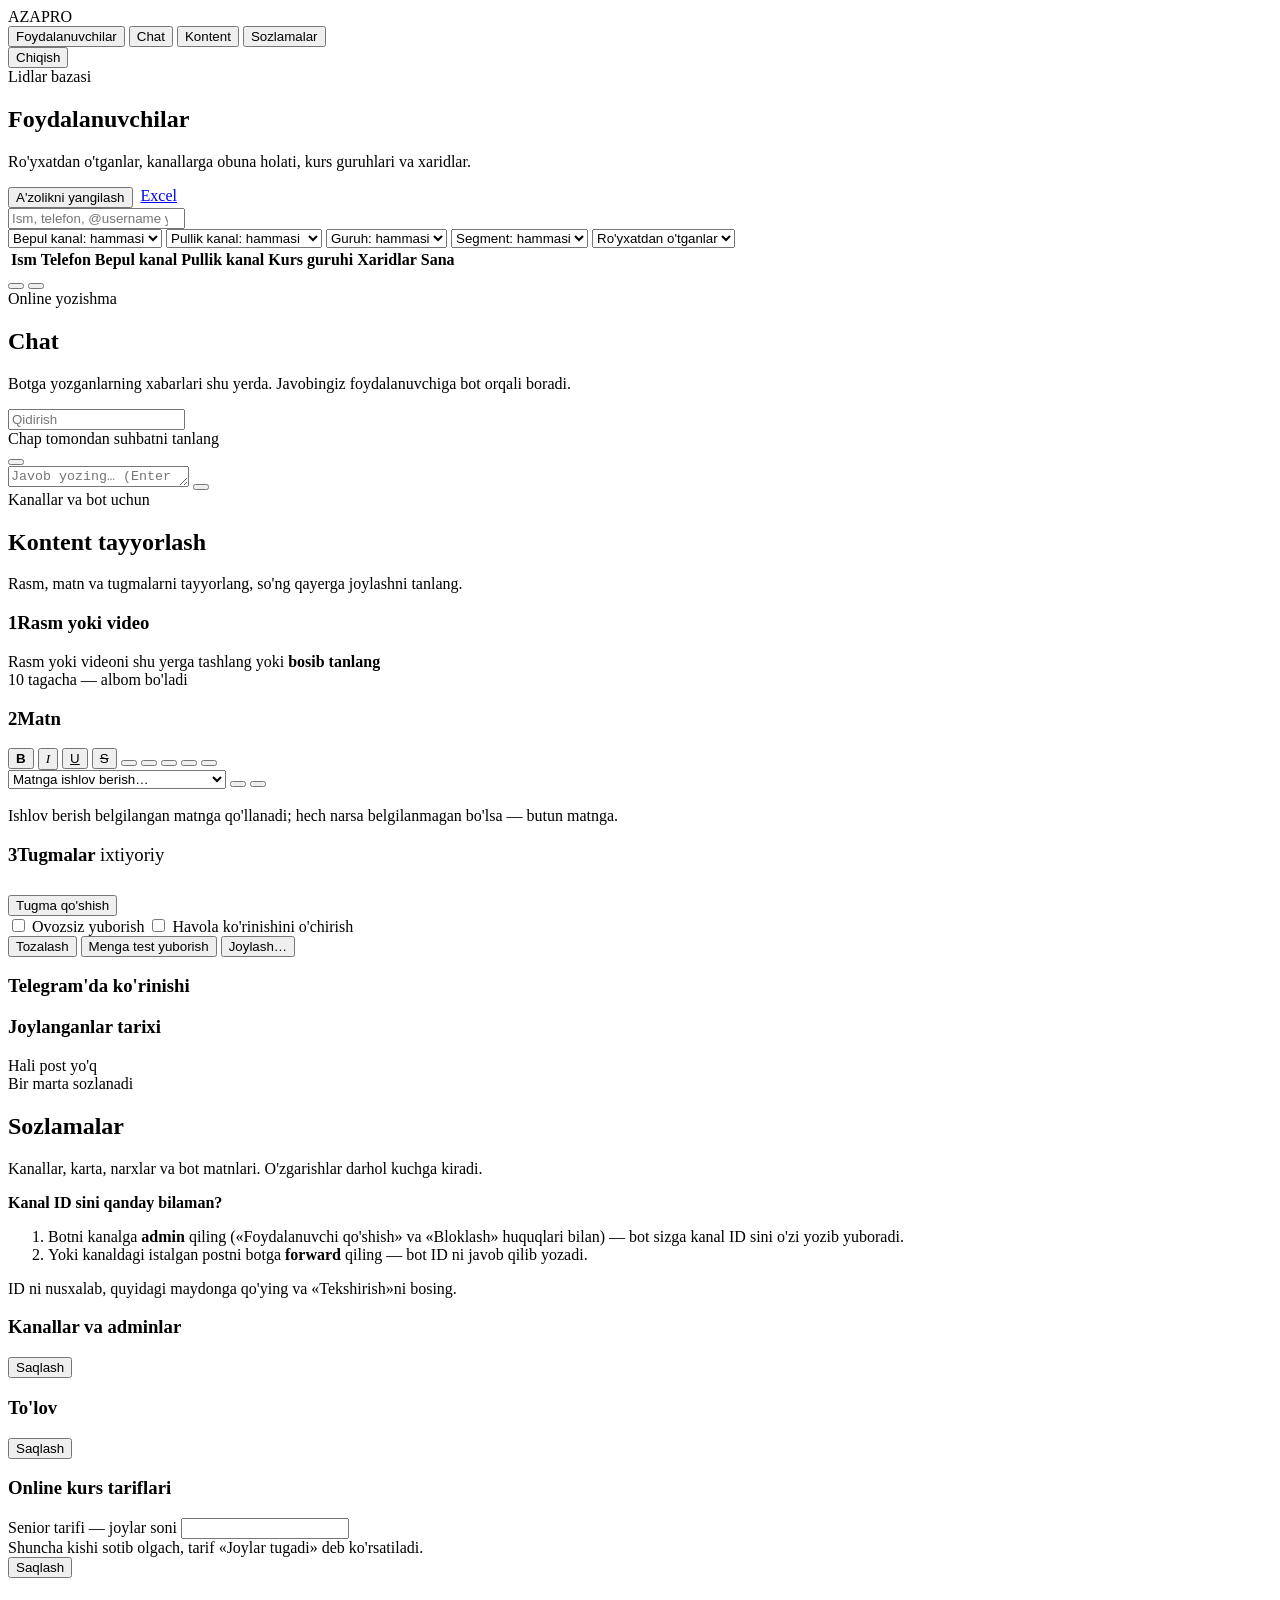
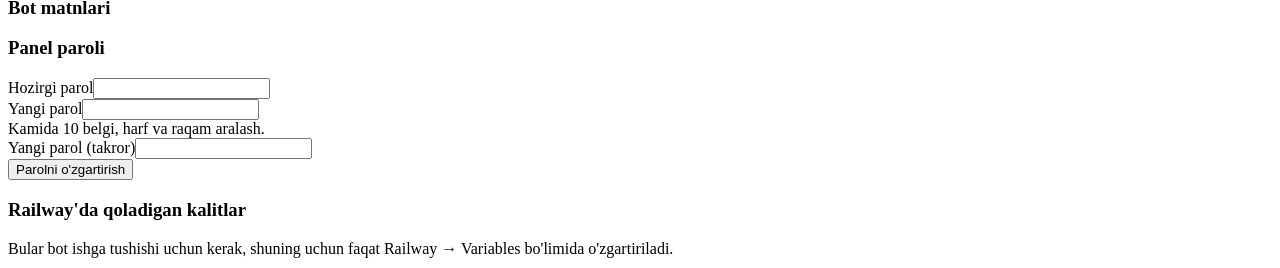
==== web/static/index.html @ e568463c "vv" ====
<!doctype html>
<html lang="uz">
<head>
  <meta charset="utf-8">
  <meta name="viewport" content="width=device-width, initial-scale=1">
  <title>AZAPRO — Admin panel</title>
  <link rel="icon" href="/static/favicon.svg" type="image/svg+xml">
  <link rel="preconnect" href="https://fonts.googleapis.com">
  <link rel="preconnect" href="https://fonts.gstatic.com" crossorigin>
  <link rel="stylesheet" href="https://fonts.googleapis.com/css2?family=Inter:wght@400;500;600;700&display=swap">
  <link rel="stylesheet" href="/static/app.css">
</head>
<body>
<header class="topbar">
  <div class="brand"><img src="/static/favicon.svg" alt="">AZAPRO</div>
  <nav class="tabs">
    <button class="tab active" data-tab="users"><i data-i="users"></i>Foydalanuvchilar</button>
    <button class="tab" data-tab="chat"><i data-i="chat"></i>Chat <span class="badge hidden" id="chat-badge"></span></button>
    <button class="tab" data-tab="content"><i data-i="edit"></i>Kontent</button>
    <button class="tab" data-tab="settings"><i data-i="settings"></i>Sozlamalar</button>
  </nav>
  <button class="btn" id="logout"><i data-i="logout"></i>Chiqish</button>
</header>

<main>
  <!-- ================= FOYDALANUVCHILAR ================= -->
  <section id="tab-users">
    <div class="page-head">
      <div>
        <div class="eyebrow"><i data-i="trend" class="sm"></i>Lidlar bazasi</div>
        <h1>Foydalanuvchilar</h1>
        <p>Ro'yxatdan o'tganlar, kanallarga obuna holati, kurs guruhlari va xaridlar.</p>
      </div>
      <div style="display:flex;gap:8px;flex-wrap:wrap">
        <button class="btn" id="check-all" title="Hamma foydalanuvchining kanallardagi a'zoligini Telegram'dan qayta tekshirish"><i data-i="refresh"></i><span>A'zolikni yangilash</span></button>
        <a class="btn primary" href="/api/users/export.xlsx"><i data-i="download"></i>Excel</a>
      </div>
    </div>
    <div class="stats" id="stats"></div>
    <div class="card">
      <div class="filters">
        <div class="search-box"><i data-i="search"></i><input type="search" id="f-q" placeholder="Ism, telefon, @username yoki ID"></div>
        <select id="f-free">
          <option value="">Bepul kanal: hammasi</option>
          <option value="yes">Obuna bo'lgan</option>
          <option value="no">Obuna emas</option>
        </select>
        <select id="f-paid">
          <option value="">Pullik kanal: hammasi</option>
          <option value="active">Faol obuna</option>
          <option value="expired">Tugagan / bekor</option>
          <option value="none">Hech qachon olmagan</option>
        </select>
        <select id="f-group"><option value="">Guruh: hammasi</option></select>
        <select id="f-segment">
          <option value="">Segment: hammasi</option>
          <option value="smm">SMM mutaxassisi</option>
          <option value="biz">Biznes egasi</option>
          <option value="learn">O'rganuvchi</option>
        </select>
        <select id="f-status">
          <option value="registered">Ro'yxatdan o'tganlar</option>
          <option value="all">Barcha lidlar</option>
        </select>
      </div>
      <div class="table-wrap">
        <table class="users-table">
          <thead>
          <tr>
            <th>Ism</th><th>Telefon</th><th>Bepul kanal</th><th>Pullik kanal</th>
            <th>Kurs guruhi</th><th>Xaridlar</th><th>Sana</th><th></th>
          </tr>
          </thead>
          <tbody id="users-body"></tbody>
        </table>
      </div>
      <div class="pager">
        <span class="muted" id="users-total"></span>
        <span class="nav">
          <button class="btn icon" id="prev" title="Oldingi sahifa"><i data-i="left"></i></button>
          <span id="page-info" class="muted"></span>
          <button class="btn icon" id="next" title="Keyingi sahifa"><i data-i="right"></i></button>
        </span>
      </div>
    </div>
  </section>

  <!-- ================= CHAT ================= -->
  <section id="tab-chat" class="hidden">
    <div class="page-head">
      <div>
        <div class="eyebrow"><i data-i="chat" class="sm"></i>Online yozishma</div>
        <h1>Chat</h1>
        <p>Botga yozganlarning xabarlari shu yerda. Javobingiz foydalanuvchiga bot orqali boradi.</p>
      </div>
    </div>
    <div class="card chat" id="chat">
      <div class="chat-list">
        <div class="search"><div class="search-box"><i data-i="search"></i><input type="search" id="chat-q" placeholder="Qidirish"></div></div>
        <div class="chat-items" id="chat-items"></div>
      </div>
      <div class="conv" id="conv">
        <div class="conv-empty" id="conv-empty"><div><i data-i="chat"></i><div>Chap tomondan suhbatni tanlang</div></div></div>
        <div class="conv-head hidden" id="conv-head">
          <button class="btn icon back-btn" id="conv-back" title="Orqaga"><i data-i="left"></i></button>
          <div class="avatar" id="conv-avatar"></div>
          <div class="info">
            <div class="name" id="conv-name"></div>
            <div class="small muted" id="conv-sub"></div>
          </div>
        </div>
        <div class="messages hidden" id="messages"></div>
        <div class="attach-name hidden" id="attach-name"></div>
        <form class="composer hidden" id="composer">
          <label class="btn icon" title="Rasm yoki fayl biriktirish"><i data-i="clip"></i><input type="file" id="chat-file" hidden></label>
          <textarea id="chat-text" rows="1" placeholder="Javob yozing… (Enter — yuborish, Shift+Enter — yangi qator)"></textarea>
          <button class="btn primary icon" type="submit" id="chat-send" title="Yuborish"><i data-i="send"></i></button>
        </form>
      </div>
    </div>
  </section>

  <!-- ================= KONTENT ================= -->
  <section id="tab-content" class="hidden">
    <div class="page-head">
      <div>
        <div class="eyebrow"><i data-i="megaphone" class="sm"></i>Kanallar va bot uchun</div>
        <h1>Kontent tayyorlash</h1>
        <p>Rasm, matn va tugmalarni tayyorlang, so'ng qayerga joylashni tanlang.</p>
      </div>
    </div>
    <div class="content-grid">
      <div>
        <div class="card section">
          <h3><span class="step">1</span>Rasm yoki video</h3>
          <div class="dropzone" id="dropzone">
            <i data-i="upload"></i>
            Rasm yoki videoni shu yerga tashlang yoki <b>bosib tanlang</b><div class="small">10 tagacha — albom bo'ladi</div>
            <input type="file" id="media-input" accept="image/*,video/*" multiple hidden>
          </div>
          <div class="thumbs" id="thumbs"></div>
        </div>

        <div class="card section">
          <h3><span class="step">2</span>Matn</h3>
          <div class="toolbar" id="toolbar">
            <button class="btn" data-cmd="bold" title="Qalin (Ctrl+B)"><b>B</b></button>
            <button class="btn" data-cmd="italic" title="Kursiv (Ctrl+I)"><i style="font-family:Georgia,serif">I</i></button>
            <button class="btn" data-cmd="underline" title="Tagiga chizilgan (Ctrl+U)"><u>U</u></button>
            <button class="btn" data-cmd="strikeThrough" title="O'chirilgan"><s>S</s></button>
            <span class="sep"></span>
            <button class="btn" data-wrap="code" title="Nusxalanadigan matn (monospace)"><i data-i="code"></i></button>
            <button class="btn" data-wrap="spoiler" title="Yashirin matn (spoiler)"><i data-i="eye-off"></i></button>
            <button class="btn" data-wrap="blockquote" title="Iqtibos"><i data-i="quote"></i></button>
            <button class="btn" id="link-btn" title="Havola qo'shish"><i data-i="link"></i></button>
            <span class="emoji-wrap">
              <button class="btn" id="emoji-btn" title="Emoji qo'shish (post uchun)"><i data-i="smile"></i></button>
              <div class="emoji-pop hidden" id="emoji-row"></div>
            </span>
            <span class="sep"></span>
            <select id="transform" title="So'zlarga ishlov berish">
              <option value="">Matnga ishlov berish…</option>
              <option value="upper">KATTA HARFLAR</option>
              <option value="lower">kichik harflar</option>
              <option value="title">Har So'z Bosh Harfda</option>
              <option value="sentence">Gap boshi katta harf</option>
              <option value="lat2cyr">Lotin → Кирилл</option>
              <option value="cyr2lat">Кирилл → Lotin</option>
              <option value="apos">Oʻ, gʻ va tutuq belgisini to'g'rilash</option>
              <option value="typo">Tipografiya: «qo'shtirnoq», tire —</option>
              <option value="spaces">Ortiqcha bo'shliqlarni tozalash</option>
              <option value="hashtag">So'zlarni #heshteg qilish</option>
              <option value="bullets">Qatorlar boshiga • belgisi</option>
              <option value="numbers">Qatorlarni raqamlash 1. 2. 3.</option>
            </select>
            <button class="btn" id="clear-format" title="Formatlashni olib tashlash"><i data-i="eraser"></i></button>
            <button class="btn" id="undo" title="Bekor qilish (Ctrl+Z)"><i data-i="undo"></i></button>
          </div>
          <div class="editor" id="editor" contenteditable="true" data-placeholder="Post matnini yozing…"></div>
          <div class="counter" id="counter"></div>
          <div class="help">Ishlov berish belgilangan matnga qo'llanadi; hech narsa belgilanmagan bo'lsa — butun matnga.</div>
        </div>

        <div class="card section">
          <h3><span class="step">3</span>Tugmalar <span class="muted small" style="font-weight:500">ixtiyoriy</span></h3>
          <div class="btn-rows" id="btn-rows"></div>
          <button class="btn" id="add-btn" style="margin-top:10px"><i data-i="plus"></i>Tugma qo'shish</button>
        </div>

        <div class="card section">
          <div class="options">
            <label><input type="checkbox" id="opt-silent"> <i data-i="bell-off"></i> Ovozsiz yuborish</label>
            <label><input type="checkbox" id="opt-nopreview"> <i data-i="link"></i> Havola ko'rinishini o'chirish</label>
          </div>
        </div>

        <div class="actions-bar">
          <button class="btn danger" id="clear-post"><i data-i="trash"></i>Tozalash</button>
          <button class="btn" id="test-post"><i data-i="flask"></i>Menga test yuborish</button>
          <button class="btn primary" id="publish"><i data-i="send"></i>Joylash…</button>
        </div>
      </div>

      <div>
        <div class="card section">
          <h3><i data-i="image"></i>Telegram'da ko'rinishi</h3>
          <div class="tg-bg">
            <div class="tg-post">
              <div class="tg-media" id="pv-media"></div>
              <div class="tg-text" id="pv-text"></div>
            </div>
            <div class="tg-buttons" id="pv-buttons"></div>
          </div>
        </div>
        <div class="card section">
          <h3><i data-i="layers"></i>Joylanganlar tarixi</h3>
          <div id="history"><div class="muted">Hali post yo'q</div></div>
        </div>
      </div>
    </div>
  </section>

  <!-- ================= SOZLAMALAR ================= -->
  <section id="tab-settings" class="hidden">
    <div class="settings">
      <div class="page-head">
        <div>
          <div class="eyebrow"><i data-i="settings" class="sm"></i>Bir marta sozlanadi</div>
          <h1>Sozlamalar</h1>
          <p>Kanallar, karta, narxlar va bot matnlari. O'zgarishlar darhol kuchga kiradi.</p>
        </div>
      </div>

      <div class="card dark section hint-card">
        <div class="ico"><i data-i="info"></i></div>
        <div>
          <b>Kanal ID sini qanday bilaman?</b>
          <ol>
            <li>Botni kanalga <b>admin</b> qiling («Foydalanuvchi qo'shish» va «Bloklash» huquqlari bilan) — bot sizga kanal ID sini o'zi yozib yuboradi.</li>
            <li>Yoki kanaldagi istalgan postni botga <b>forward</b> qiling — bot ID ni javob qilib yozadi.</li>
          </ol>
          <div class="small">ID ni nusxalab, quyidagi maydonga qo'ying va «Tekshirish»ni bosing.</div>
        </div>
      </div>

      <form class="card section" id="sec-channels" data-section="channels">
        <h3><i data-i="megaphone"></i>Kanallar va adminlar</h3>
        <div class="fields"></div>
        <div class="sec-foot"><button class="btn primary" type="submit"><i data-i="save"></i>Saqlash</button></div>
      </form>

      <form class="card section" id="sec-payment" data-section="payment">
        <h3><i data-i="card"></i>To'lov</h3>
        <div class="fields"></div>
        <div class="sec-foot"><button class="btn primary" type="submit"><i data-i="save"></i>Saqlash</button></div>
      </form>

      <form class="card section" id="sec-tariffs">
        <h3><i data-i="book"></i>Online kurs tariflari</h3>
        <div id="tariff-fields"></div>
        <div class="field">
          <label for="senior-limit">Senior tarifi — joylar soni</label>
          <input type="text" id="senior-limit" inputmode="numeric" style="max-width:160px">
          <div class="help">Shuncha kishi sotib olgach, tarif «Joylar tugadi» deb ko'rsatiladi.</div>
        </div>
        <div class="sec-foot"><button class="btn primary" type="submit"><i data-i="save"></i>Saqlash</button></div>
      </form>

      <div class="card section">
        <h3><i data-i="mail"></i>Bot matnlari</h3>
        <div id="text-fields"></div>
      </div>

      <form class="card section" id="sec-password">
        <h3><i data-i="lock"></i>Panel paroli</h3>
        <div class="help" id="pw-source" style="margin:0 0 14px"></div>
        <div class="field"><label>Hozirgi parol</label><input type="password" id="pw-current" autocomplete="current-password"></div>
        <div class="field"><label>Yangi parol</label><input type="password" id="pw-new" autocomplete="new-password">
          <div class="help">Kamida 10 belgi, harf va raqam aralash.</div></div>
        <div class="field"><label>Yangi parol (takror)</label><input type="password" id="pw-confirm" autocomplete="new-password"></div>
        <div class="sec-foot"><button class="btn primary" type="submit"><i data-i="key"></i>Parolni o'zgartirish</button></div>
      </form>

      <div class="card section">
        <h3><i data-i="key"></i>Railway'da qoladigan kalitlar</h3>
        <div class="help" style="margin:0 0 10px">Bular bot ishga tushishi uchun kerak, shuning uchun faqat Railway → Variables bo'limida o'zgartiriladi.</div>
        <div id="system-info"></div>
      </div>
    </div>
  </section>
</main>

<dialog id="publish-dlg">
  <div class="dlg-head">Qayerga joylaymiz?</div>
  <div class="dlg-body" id="publish-body"></div>
  <div class="dlg-foot" id="publish-foot">
    <button class="btn" id="publish-cancel">Bekor qilish</button>
    <button class="btn primary" id="publish-go"><i data-i="send"></i><span>Joylash</span></button>
  </div>
</dialog>

<script src="/static/icons.js"></script>
<script src="/static/translit.js"></script>
<script src="/static/app.js"></script>
<script src="/static/editor.js"></script>
<script src="/static/settings.js"></script>
</body>
</html>
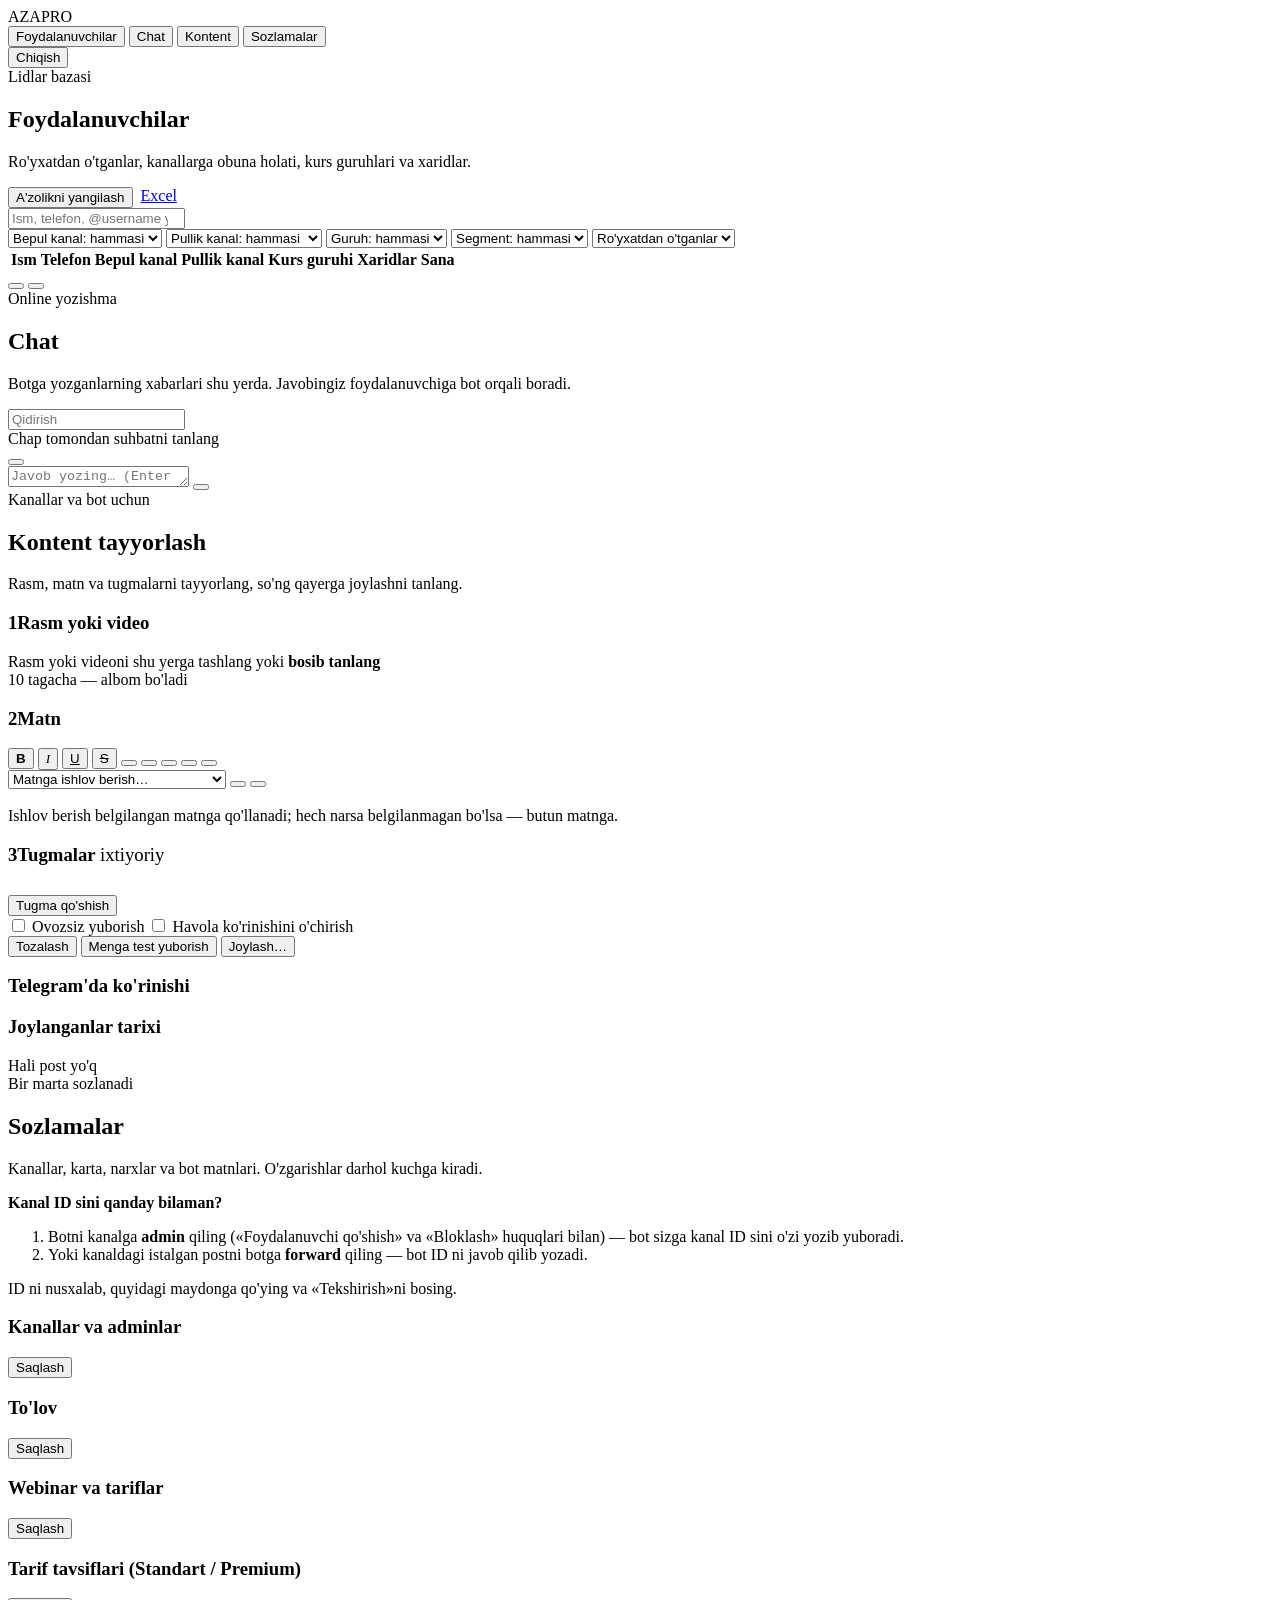
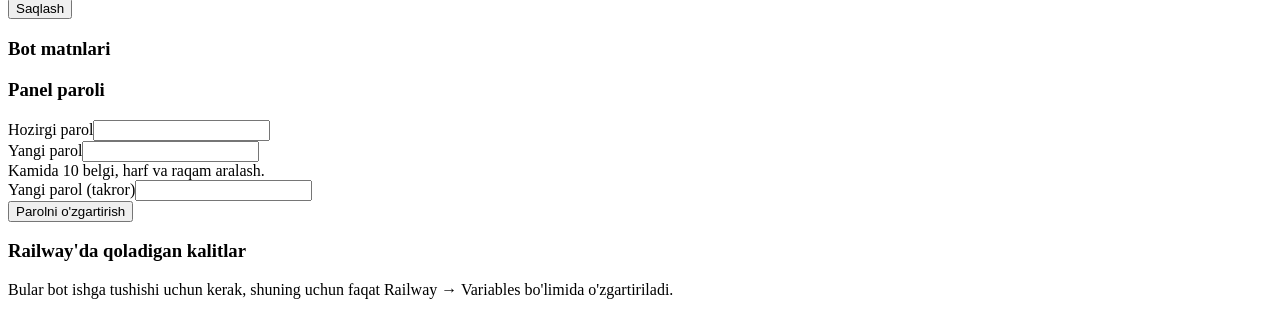
==== commit 217489e5: "Bot yana yangilandi!" ====
--- a/web/static/index.html
+++ b/web/static/index.html
@@ -255,14 +255,15 @@
         <div class="sec-foot"><button class="btn primary" type="submit"><i data-i="save"></i>Saqlash</button></div>
       </form>
 
+      <form class="card section" id="sec-webinar" data-section="webinar">
+        <h3><i data-i="video"></i>Webinar va tariflar</h3>
+        <div class="fields"></div>
+        <div class="sec-foot"><button class="btn primary" type="submit"><i data-i="save"></i>Saqlash</button></div>
+      </form>
+
       <form class="card section" id="sec-tariffs">
-        <h3><i data-i="book"></i>Online kurs tariflari</h3>
+        <h3><i data-i="book"></i>Tarif tavsiflari (Standart / Premium)</h3>
         <div id="tariff-fields"></div>
-        <div class="field">
-          <label for="senior-limit">Senior tarifi — joylar soni</label>
-          <input type="text" id="senior-limit" inputmode="numeric" style="max-width:160px">
-          <div class="help">Shuncha kishi sotib olgach, tarif «Joylar tugadi» deb ko'rsatiladi.</div>
-        </div>
         <div class="sec-foot"><button class="btn primary" type="submit"><i data-i="save"></i>Saqlash</button></div>
       </form>
 
